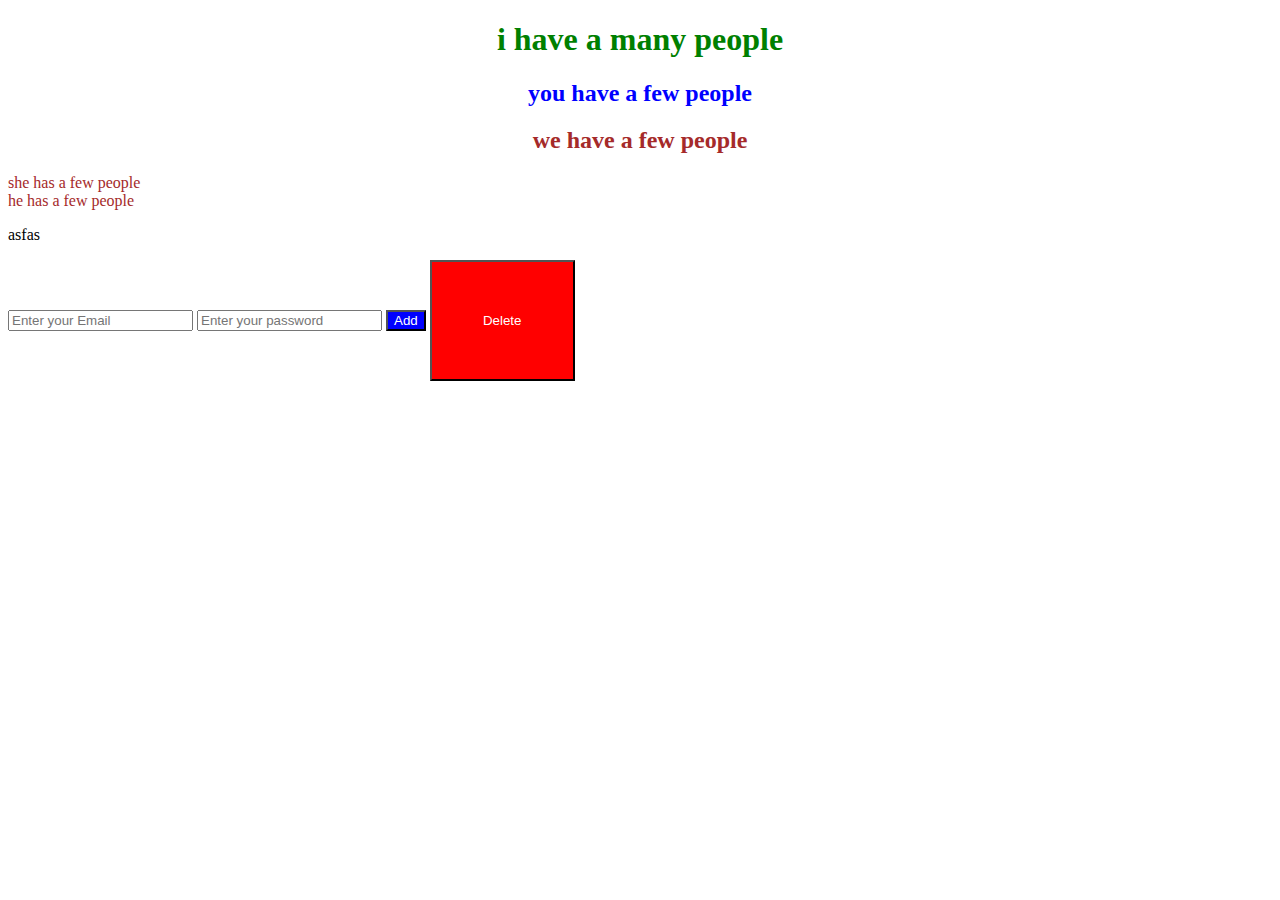
==== index.html @ 364e45ab "dom" ====
<!DOCTYPE html>
<html lang="en">
  <head>
    <meta charset="UTF-8" />
    <meta name="viewport" content="width=device-width, initial-scale=1.0" />
    <title>Basics</title>
    <link rel="stylesheet" href="index.css" />
    <!-- <script src="hm.js"></script> -->
  </head>
  <body>
    <h1 id="h1">Helo jata tetai</h1>
    <h2 class="myklass">afjkdbjaf dsdh</h2>
    <h2 class="myklass">sfbhsd dsdh</h2>
    <span>Lorem, ipsum.</span><br>
    <span>Lorem ipsum dolor sit amet consectetur adipisicing.</span>
    <p>asfas</p>

    <input type="text" placeholder="Enter your Email" name="email"/>
    <input type="password" placeholder="Enter your password" name="password"/>


    <button id="btnAdd" >Add</button>
    <button class="btnDelete">Delete</button>
    <script>
      // console.log("helo yeta uta");
      // let k=0;
      // do{
        //     console.log("hhh"+k);
      //     k++;
      // console.log(document.body);
      // let result = document.getElementById("h1");
      // console.log(result);
      // }while(k<=10);
      </script>
      <script src="index.js"></script>
  </body>
</html>
---- index.css ----
.h1{
    /* display: none; */
    text-align: center;
    background-color: bisque;
}
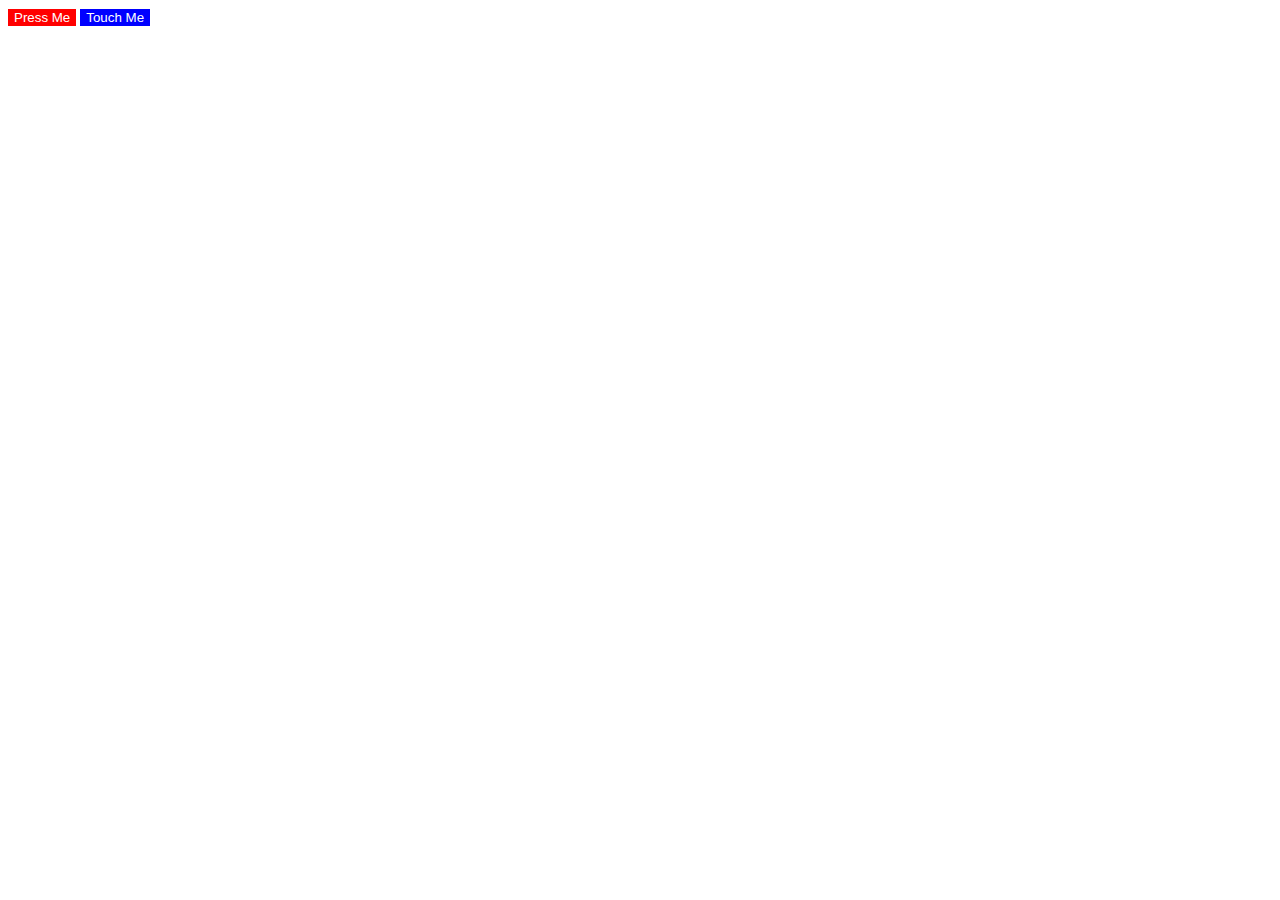
==== commit 98c46bc1: "queryall" ====
--- a/index.html
+++ b/index.html
@@ -8,7 +8,7 @@
     <!-- <script src="hm.js"></script> -->
   </head>
   <body>
-    <h1 id="h1">Helo jata tetai</h1>
+    <!-- <h1 id="h1">Helo jata tetai</h1>
     <h2 class="myklass">afjkdbjaf dsdh</h2>
     <h2 class="myklass">sfbhsd dsdh</h2>
     <span>Lorem, ipsum.</span><br>
@@ -16,7 +16,7 @@
     <p>asfas</p>
 
     <input type="text" placeholder="Enter your Email" name="email"/>
-    <input type="password" placeholder="Enter your password" name="password"/>
+    <input type="password" placeholder="Enter your password" name="password"/> -->
 
 
     <button id="btnAdd" >Add</button>
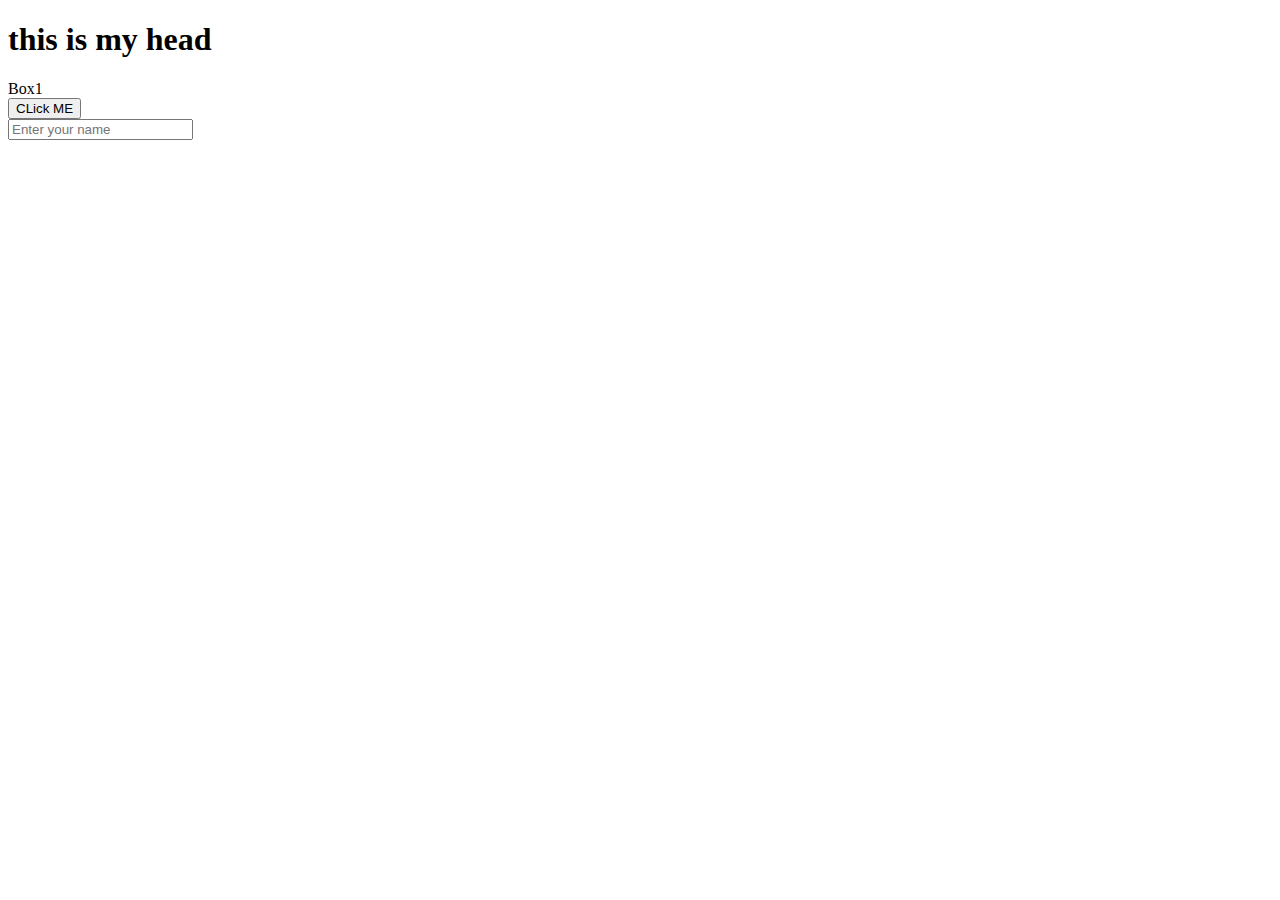
==== commit f42a00db: "addEventlistner" ====
--- a/index.html
+++ b/index.html
@@ -19,8 +19,16 @@
     <input type="password" placeholder="Enter your password" name="password"/> -->
 
 
-    <button id="btnAdd" >Add</button>
-    <button class="btnDelete">Delete</button>
+    <!-- <button id="btnAdd" >Add</button>
+    <button class="btnDelete">Delete</button> -->
+
+
+    <h1 id="heading">this is my head</h1>
+    <div id ="box1">Box1</div>
+    <button id ="btnClick">CLick ME</button>
+    <br>
+    <input type="text" placeholder="Enter your name" />
+
     <script>
       // console.log("helo yeta uta");
       // let k=0;
--- a/index.css
+++ b/index.css
@@ -2,4 +2,14 @@
     /* display: none; */
     text-align: center;
     background-color: bisque;
+}
+.classBox{
+    background-color:grey;
+    padding: 30px;
+    width: 30%;
+    color: white;
+    cursor:alias;
+    border: none;
+    border-radius: 30px;
+    margin:40px 0;
 }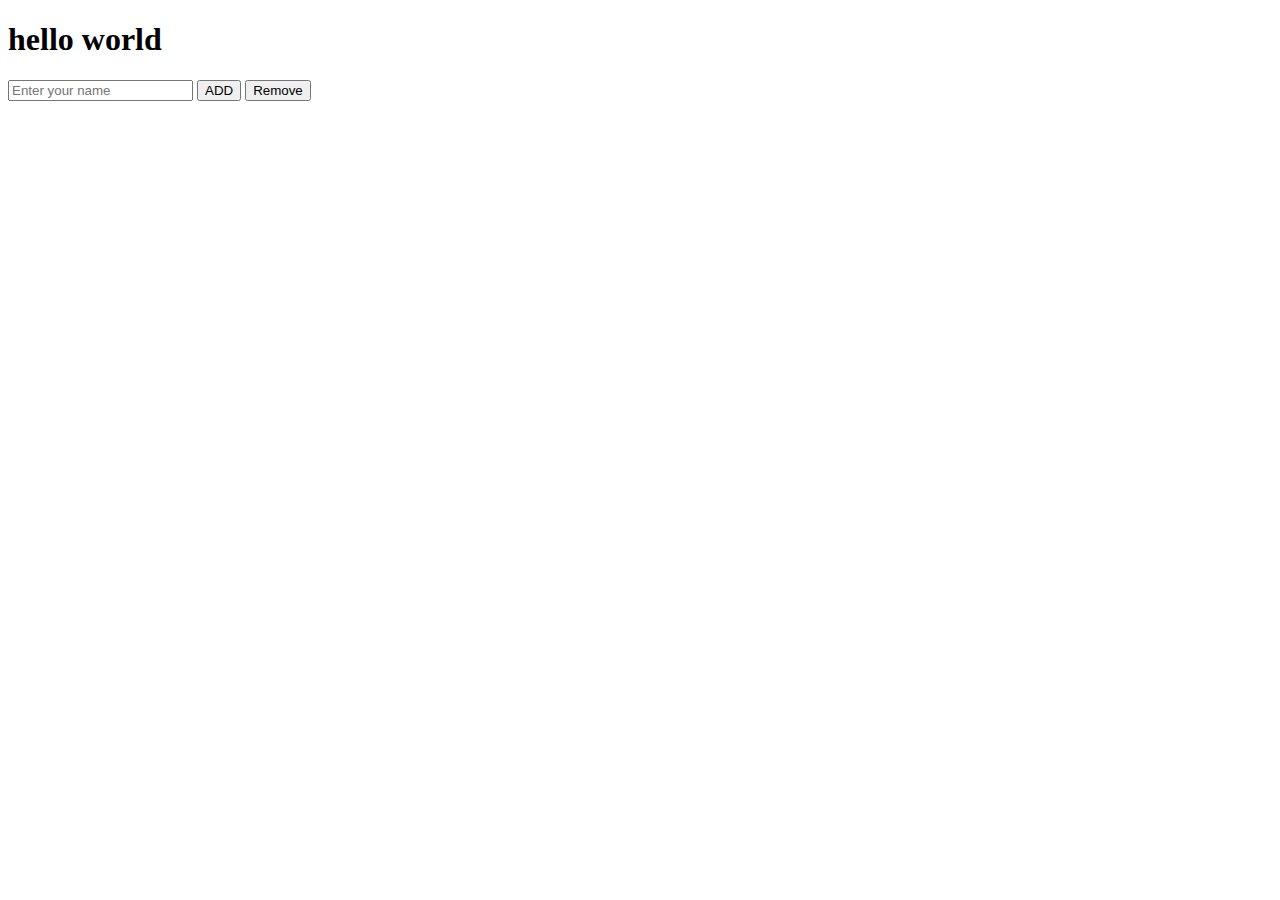
==== commit 33920a6b: "localstorge and session" ====
--- a/index.html
+++ b/index.html
@@ -8,26 +8,10 @@
     <!-- <script src="hm.js"></script> -->
   </head>
   <body>
-    <!-- <h1 id="h1">Helo jata tetai</h1>
-    <h2 class="myklass">afjkdbjaf dsdh</h2>
-    <h2 class="myklass">sfbhsd dsdh</h2>
-    <span>Lorem, ipsum.</span><br>
-    <span>Lorem ipsum dolor sit amet consectetur adipisicing.</span>
-    <p>asfas</p>
-
-    <input type="text" placeholder="Enter your Email" name="email"/>
-    <input type="password" placeholder="Enter your password" name="password"/> -->
-
-
-    <!-- <button id="btnAdd" >Add</button>
-    <button class="btnDelete">Delete</button> -->
-
-
-    <h1 id="heading">this is my head</h1>
-    <div id ="box1">Box1</div>
-    <button id ="btnClick">CLick ME</button>
-    <br>
-    <input type="text" placeholder="Enter your name" />
+    <h1>hello world</h1>
+    <input type="text" placeholder="Enter your name" id="myInput">
+    <button id="btnAdd">ADD</button>
+    <button id="btnRemove">Remove</button>
 
     <script>
       // console.log("helo yeta uta");
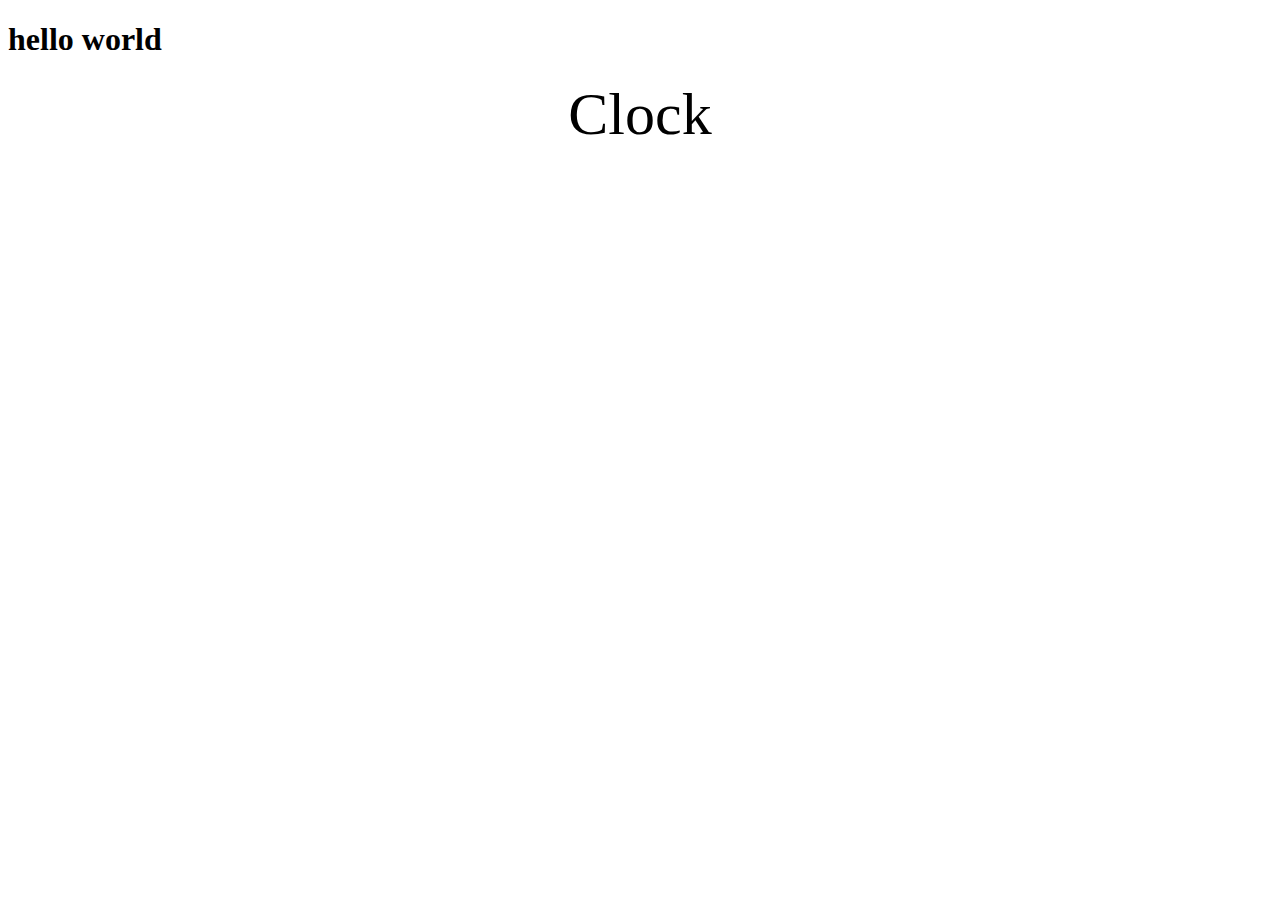
==== commit 13bd982f: "clock" ====
--- a/index.html
+++ b/index.html
@@ -9,9 +9,7 @@
   </head>
   <body>
     <h1>hello world</h1>
-    <input type="text" placeholder="Enter your name" id="myInput">
-    <button id="btnAdd">ADD</button>
-    <button id="btnRemove">Remove</button>
+    <div class ="clock">Clock</div>
 
     <script>
       // console.log("helo yeta uta");
--- a/index.css
+++ b/index.css
@@ -12,4 +12,10 @@
     border: none;
     border-radius: 30px;
     margin:40px 0;
+}
+
+.clock{
+    font-size: 60px;
+    text-align: center;
+    margin-top: 20px;
 }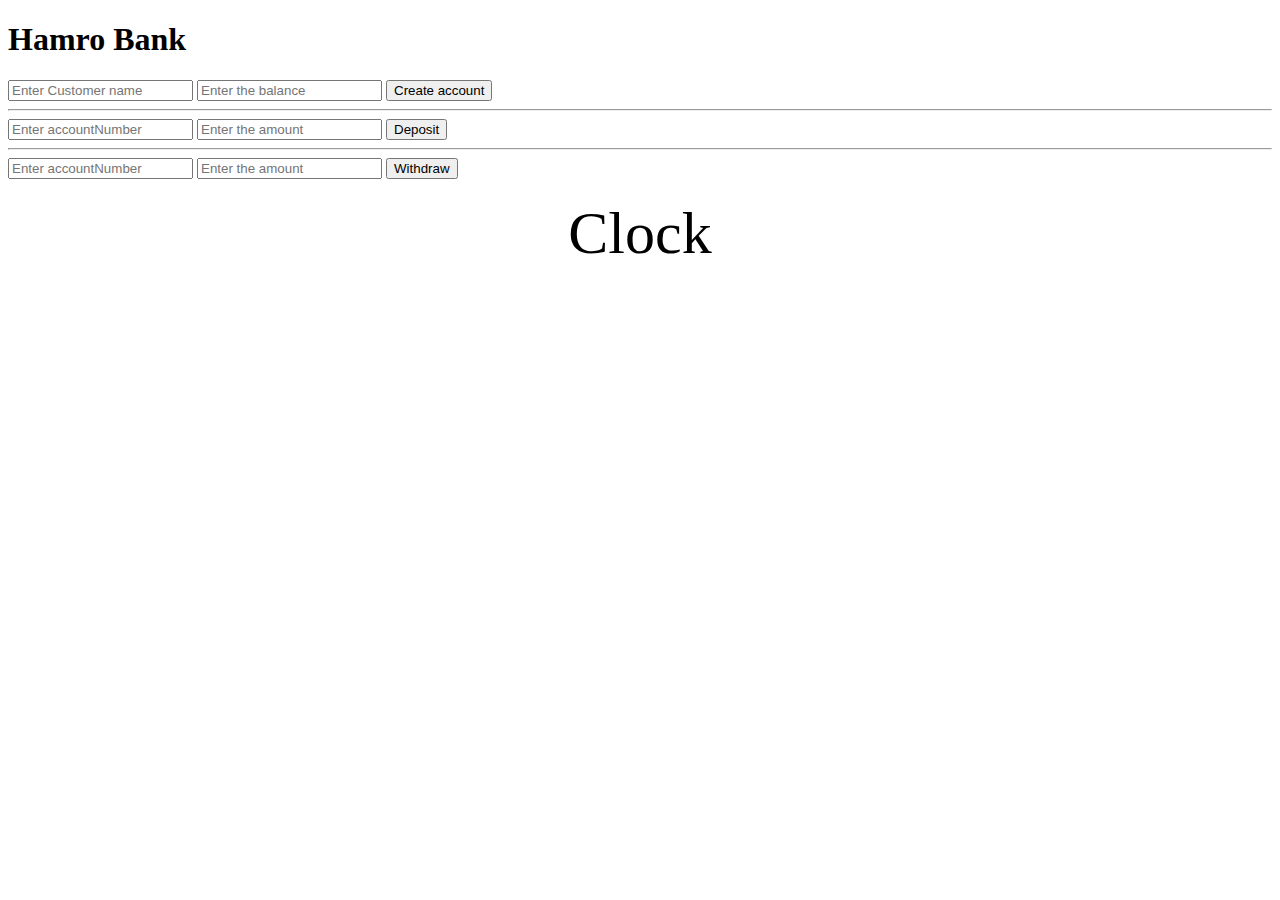
==== commit 99e1f7ea: "bank with draw" ====
--- a/index.html
+++ b/index.html
@@ -8,7 +8,24 @@
     <!-- <script src="hm.js"></script> -->
   </head>
   <body>
-    <h1>hello world</h1>
+    <h1>Hamro Bank</h1>
+    <form action="" id ="addForm">
+      <input type="text" name="" id="customerName" placeholder="Enter Customer name">
+      <input type="number" name="" id="balance" placeholder="Enter the balance">
+      <button>Create account</button>
+    </form>
+    <hr/>
+    <form action="" id ="depositForm">
+      <input type="text" name="" id="accountNumber" placeholder="Enter accountNumber ">
+      <input type="number" name="" id="amount" placeholder="Enter the amount">
+      <button>Deposit </button>
+    </form>
+    <hr/>
+    <form action="" id ="withdrawForm">
+      <input type="number" name="" id="withAccountNumber" placeholder="Enter accountNumber ">
+      <input type="number" name="" id="withAmount" placeholder="Enter the amount">
+      <button>Withdraw </button>
+    </form>
     <div class ="clock">Clock</div>
 
     <script>
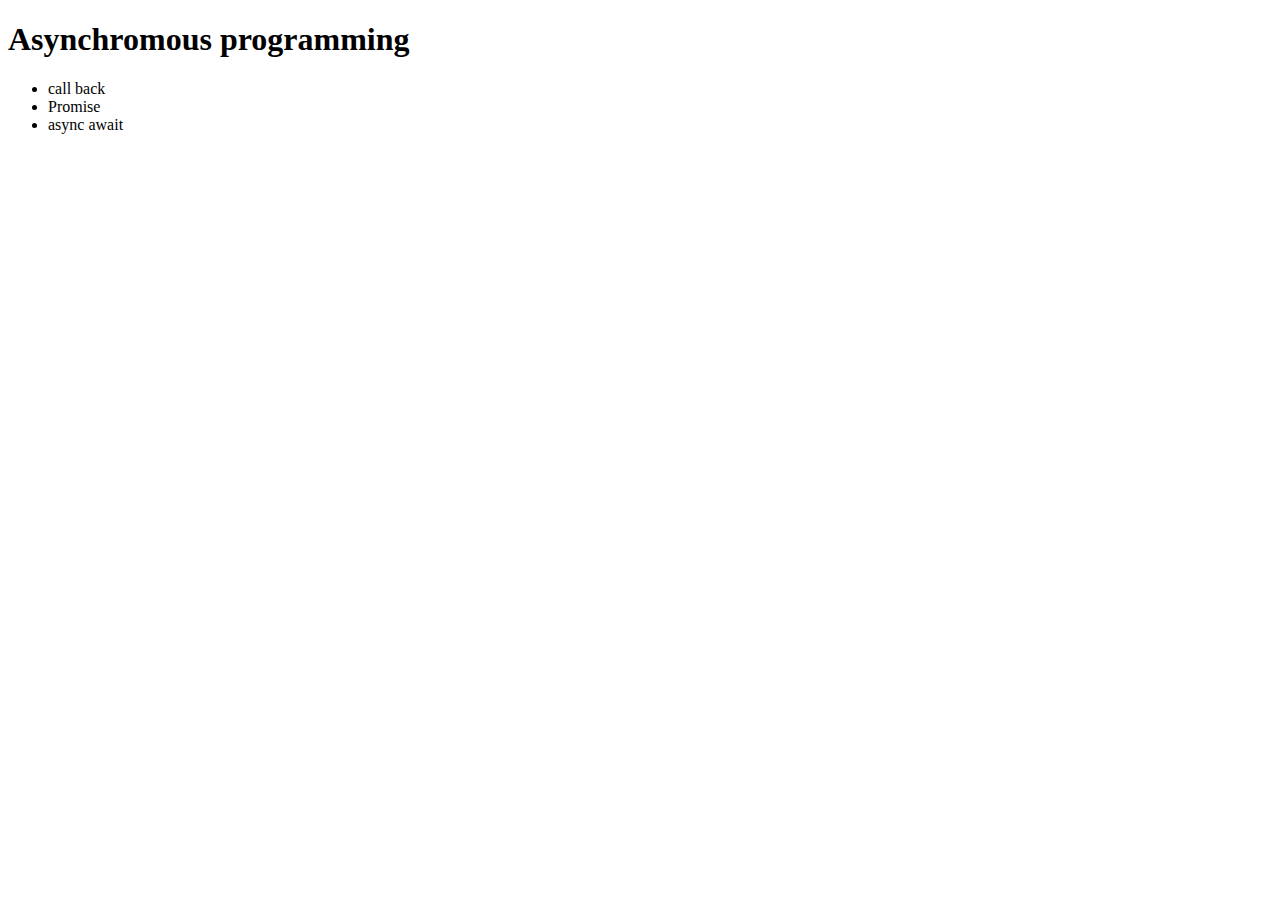
==== commit 84cabf3d: "stack and callback" ====
--- a/index.html
+++ b/index.html
@@ -8,37 +8,13 @@
     <!-- <script src="hm.js"></script> -->
   </head>
   <body>
-    <h1>Hamro Bank</h1>
-    <form action="" id ="addForm">
-      <input type="text" name="" id="customerName" placeholder="Enter Customer name">
-      <input type="number" name="" id="balance" placeholder="Enter the balance">
-      <button>Create account</button>
-    </form>
-    <hr/>
-    <form action="" id ="depositForm">
-      <input type="text" name="" id="accountNumber" placeholder="Enter accountNumber ">
-      <input type="number" name="" id="amount" placeholder="Enter the amount">
-      <button>Deposit </button>
-    </form>
-    <hr/>
-    <form action="" id ="withdrawForm">
-      <input type="number" name="" id="withAccountNumber" placeholder="Enter accountNumber ">
-      <input type="number" name="" id="withAmount" placeholder="Enter the amount">
-      <button>Withdraw </button>
-    </form>
-    <div class ="clock">Clock</div>
-
-    <script>
-      // console.log("helo yeta uta");
-      // let k=0;
-      // do{
-        //     console.log("hhh"+k);
-      //     k++;
-      // console.log(document.body);
-      // let result = document.getElementById("h1");
-      // console.log(result);
-      // }while(k<=10);
-      </script>
+    
+    <h1>Asynchromous programming</h1>
+    <ul>
+      <li>call back</li>
+      <li>Promise</li>
+      <li>async await</li>
+    </ul>
       <script src="index.js"></script>
   </body>
 </html>
